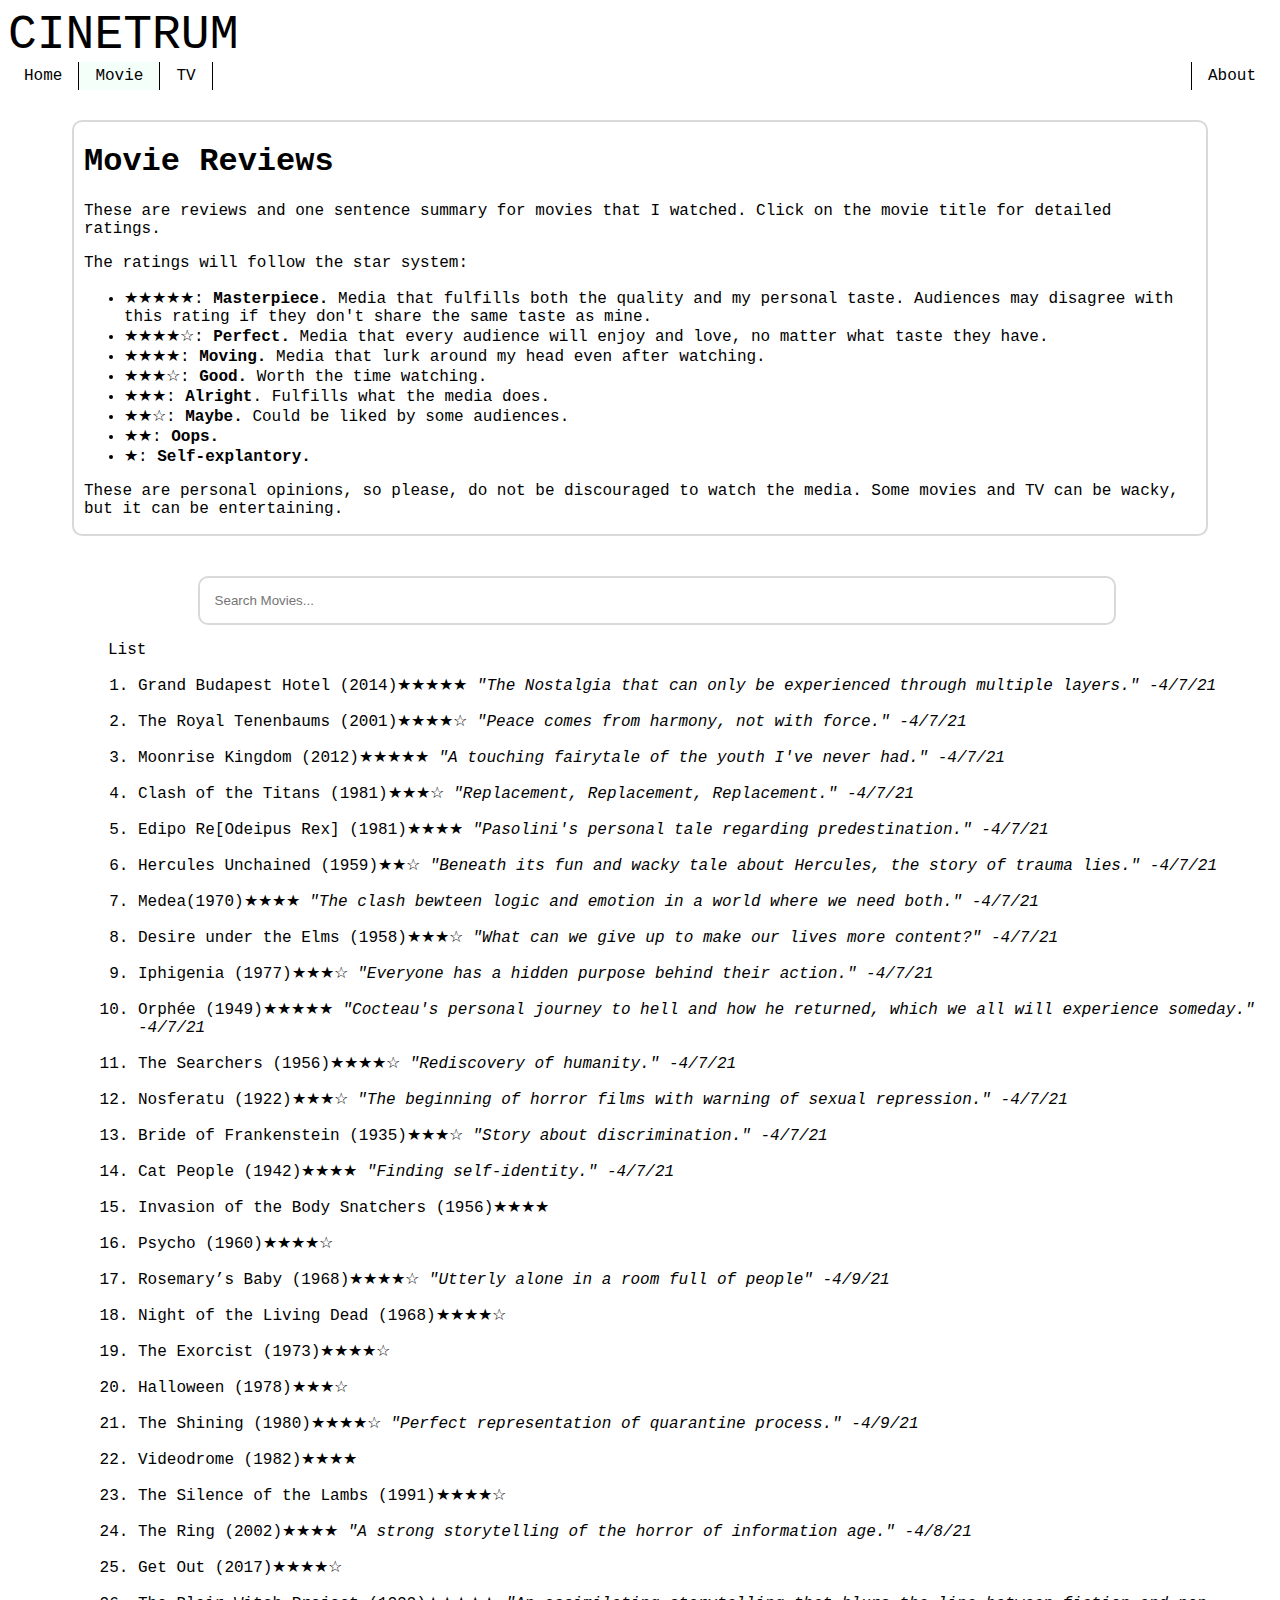
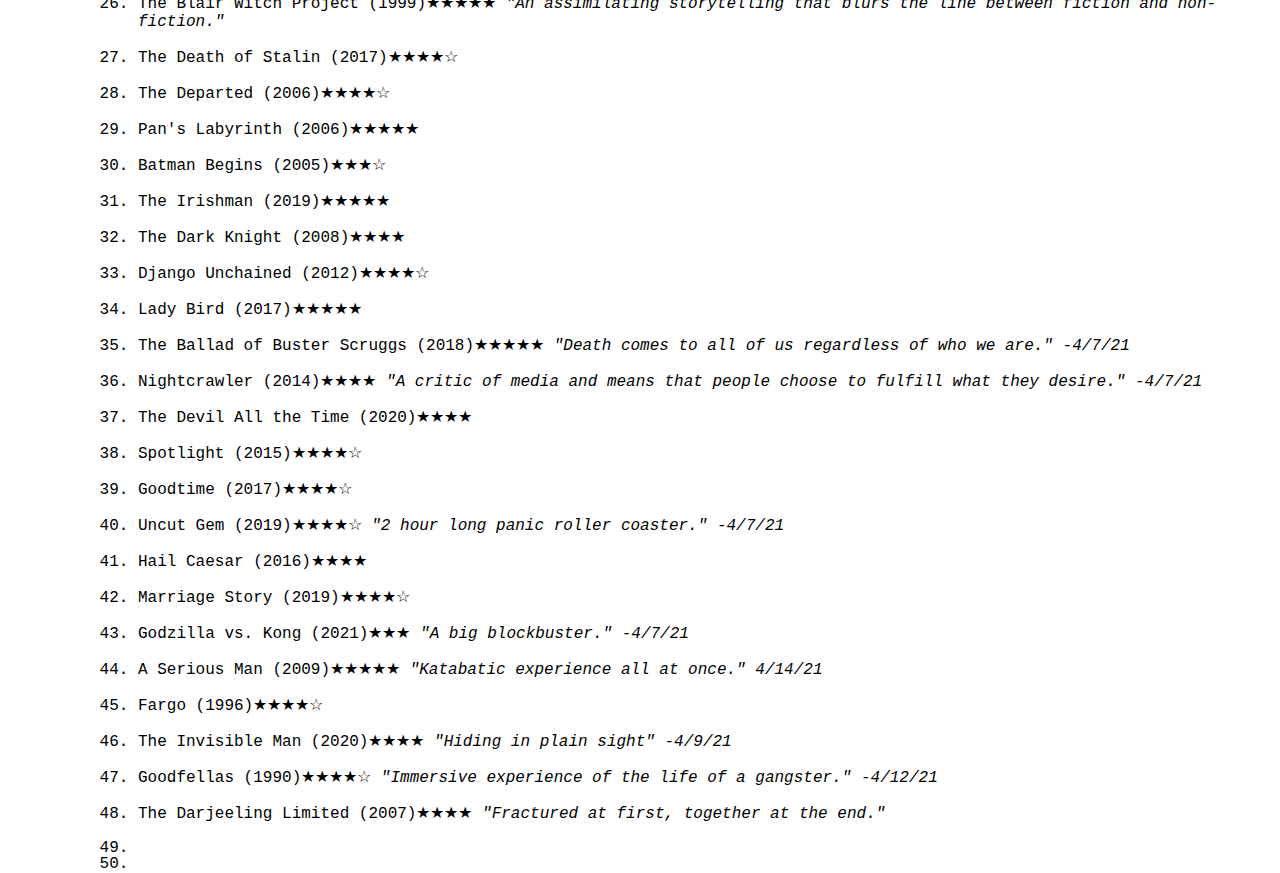
==== movie.html @ 8d1491ce "updated movie" ====
<!DOCTYPE html>
<html>
  <head>
    <meta charset = "UTF-8">
    <title>CineTrum</title>
    <link rel="stylesheet" href="styles.css">
  </head>
  <body>

<!-- Title -->
    <div>
      <a href = "index.html" id = "title">CINETRUM</a>
    </div>
<!--Menu bar-->
    <div class = "navbar">
      <ul>
        <li><a href="index.html">Home</a></li>
        <li><a class="active" href="movie.html">Movie</a></li>
        <li><a href="tv.html">TV</a></li>
        <li style="float:right"><a href="about.html">About</a></li>
      </ul>
    </div>
<!--top button-->
    <button onclick="topFunction()" id="top" title="Go to Top">Top</button>
<!--Body-->
    <div id= "Introduction" class= "content">
      <h1>Movie Reviews</h1>
      <p>These are reviews and one sentence summary for movies that I watched. Click on the movie title for detailed ratings.</p>
      <p>The ratings will follow the star system:</p>
      <ul>
        <li>&#9733;&#9733;&#9733;&#9733;&#9733;: <strong>Masterpiece.</strong> Media that fulfills both the quality and my personal taste. Audiences may disagree with this rating if they don't share the same taste as mine.</li>
        <li>&#9733;&#9733;&#9733;&#9733;&#9734;: <strong>Perfect.</strong> Media that every audience will enjoy and love, no matter what taste they have.</li>
        <li>&#9733;&#9733;&#9733;&#9733;: <strong>Moving.</strong> Media that lurk around my head even after watching.</li>
        <li>&#9733;&#9733;&#9733;&#9734;: <strong>Good.</strong> Worth the time watching.</li>
        <li>&#9733;&#9733;&#9733;: <strong>Alright</strong>. Fulfills what the media does.</li>
        <li>&#9733;&#9733;&#9734;: <strong>Maybe.</strong> Could be liked by some audiences.</li>
        <li>&#9733;&#9733;: <strong>Oops.</strong></li>
        <li>&#9733;: <strong>Self-explantory.</strong></li>
      </ul>
      <p>These are personal opinions, so please, do not be discouraged to watch the media. Some movies and TV can be wacky, but it can be entertaining.</p>
    </div>
<!--Search Bar-->
    <input type="text" id="searchBar" onkeyup="searchMedia()" placeholder="Search Movies...">
    <p class="a">List</p>
<!--List of Movies-->
    <ol id="list">
      <li><a href= "https://junebugs.blog/2021/04/10/grand-budapest-hotel-2014/" target="_blank">Grand Budapest Hotel (2014)</a><p.oneSentenceReview>&#9733;&#9733;&#9733;&#9733;&#9733;
                    <i>"The Nostalgia that can only be experienced through multiple layers." -4/7/21</i></p></li>
      <li><a href= "The Royal Tenenbaums (2001).html">The Royal Tenenbaums (2001)</a><p.oneSentenceReview>&#9733;&#9733;&#9733;&#9733;&#9734;
                    <i>"Peace comes from harmony, not with force." -4/7/21</i></p></li>
      <li><a href= "Moonrise Kingdom (2012).html">Moonrise Kingdom (2012)</a><p.oneSentenceReview>&#9733;&#9733;&#9733;&#9733;&#9733;
                    <i>"A touching fairytale of the youth I've never had." -4/7/21</i></p></li>
      <li><a href= "Clash of the Titans (1981).html">Clash of the Titans (1981)</a><p.oneSentenceReview>&#9733;&#9733;&#9733;&#9734;
                    <i>"Replacement, Replacement, Replacement." -4/7/21</i></p></li>
      <li><a href= "Edipo Re (1967).html">Edipo Re[Odeipus Rex] (1981)</a><p.oneSentenceReview>&#9733;&#9733;&#9733;&#9733;
                    <i>"Pasolini's personal tale regarding predestination." -4/7/21</i></p></li>
      <li><a href= "https://junebugs.blog/2021/04/12/hercules-unchained-1959/" target="_blank">Hercules Unchained (1959)</a><p.oneSentenceReview>&#9733;&#9733;&#9734;
                    <i>"Beneath its fun and wacky tale about Hercules, the story of trauma lies." -4/7/21</i></p></li>
      <li><a href= "Medea (1970).html">Medea(1970)</a><p.oneSentenceReview>&#9733;&#9733;&#9733;&#9733;
                    <i>"The clash bewteen logic and emotion in a world where we need both." -4/7/21</i></p></li>
      <li><a href= "Desire under the Elms (1958).html">Desire under the Elms (1958)</a><p.oneSentenceReview>&#9733;&#9733;&#9733;&#9734;
                    <i>"What can we give up to make our lives more content?" -4/7/21</i></p></li>
      <li><a href= "Iphigenia (1977).html">Iphigenia (1977)</a><p.oneSentenceReview>&#9733;&#9733;&#9733;&#9734;
                    <i>"Everyone has a hidden purpose behind their action." -4/7/21</i></p></li>
      <li><a href= "https://junebugs.blog/2021/04/11/orphee-1949/" target="_blank">Orphée (1949)</a><p.oneSentenceReview>&#9733;&#9733;&#9733;&#9733;&#9733;
                    <i>"Cocteau's personal journey to hell and how he returned, which we all will experience someday." -4/7/21</i></p></li>
      <li><a href= "The Searchers (1956).html">The Searchers (1956)</a><p.oneSentenceReview>&#9733;&#9733;&#9733;&#9733;&#9734;
                    <i>"Rediscovery of humanity." -4/7/21</i></p></li>
      <li><a href= "Nosferatu (1922).html">Nosferatu (1922)</a><p.oneSentenceReview>&#9733;&#9733;&#9733;&#9734;
                    <i>"The beginning of horror films with warning of sexual repression." -4/7/21</i></p></li>
      <li><a href= "Bride of Frankenstein (1935).html">Bride of Frankenstein (1935)</a><p.oneSentenceReview>&#9733;&#9733;&#9733;&#9734;
                    <i>"Story about discrimination." -4/7/21</i></p></li>
      <li><a href= "Cat People (1942).html">Cat People (1942)</a><p.oneSentenceReview>&#9733;&#9733;&#9733;&#9733;
                    <i>"Finding self-identity." -4/7/21</i></p></li>
      <li><a href= "Invasion of the Body Snatchers (1956).html">Invasion of the Body Snatchers (1956)</a><p.oneSentenceReview>&#9733;&#9733;&#9733;&#9733;
                    <i></i></p></li>
      <li><a href= "Psycho (1960).html">Psycho (1960)</a><p.oneSentenceReview>&#9733;&#9733;&#9733;&#9733;&#9734;
                    <i></i></p></li>
      <li><a href= "Rosemary’s Baby (1968).html">Rosemary’s Baby (1968)</a><p.oneSentenceReview>&#9733;&#9733;&#9733;&#9733;&#9734;
                    <i>"Utterly alone in a room full of people" -4/9/21</i></p></li>
      <li><a href= "Night of the Living Dead (1968).html">Night of the Living Dead (1968)</a><p.oneSentenceReview>&#9733;&#9733;&#9733;&#9733;&#9734;
                    <i></i></p></li>
      <li><a href= "The Exorcist (1973).html">The Exorcist (1973)</a><p.oneSentenceReview>&#9733;&#9733;&#9733;&#9733;&#9734;
                    <i></i></p></li>
      <li><a href= "Halloween (1978).html">Halloween (1978)</a><p.oneSentenceReview>&#9733;&#9733;&#9733;&#9734;
                    <i></i></p></li>
      <li><a href= "The Shining (1980).html">The Shining (1980)</a><p.oneSentenceReview>&#9733;&#9733;&#9733;&#9733;&#9734;
                    <i>"Perfect representation of quarantine process." -4/9/21</i></p></li>
      <li><a href= "Videodrome (1982).html">Videodrome (1982)</a><p.oneSentenceReview>&#9733;&#9733;&#9733;&#9733;
                    <i></i></p></li>
      <li><a href= "The Silence of the Lambs (1991).html">The Silence of the Lambs (1991)</a><p.oneSentenceReview>&#9733;&#9733;&#9733;&#9733;&#9734;
                    <i></i></p></li>
      <li><a href= "https://junebugs.blog/2021/04/08/the-ring-2002/" target="_blank">The Ring (2002)</a><p.oneSentenceReview>&#9733;&#9733;&#9733;&#9733;
                    <i>"A strong storytelling of the horror of information age." -4/8/21</i></p></li>
      <li><a href= "Get Out (2017).html">Get Out (2017)</a><p.oneSentenceReview>&#9733;&#9733;&#9733;&#9733;&#9734;
                    <i></i></p></li>
      <li><a href= "The Blair Witch Project (1999).html">The Blair Witch Project (1999)</a><p.oneSentenceReview>&#9733;&#9733;&#9733;&#9733;&#9733;
                    <i>"An assimilating storytelling that blurs the line between fiction and non-fiction."</i></p></li>
      <li><a href= "The Death of Stalin (2017).html">The Death of Stalin (2017)</a><p.oneSentenceReview>&#9733;&#9733;&#9733;&#9733;&#9734;
                    <i></i></p></li>
      <li><a href= "The Departed (2006).html">The Departed (2006)</a><p.oneSentenceReview>&#9733;&#9733;&#9733;&#9733;&#9734;
                    <i></i></p></li>
      <li><a href= "Pan's Labyrinth (2006).html">Pan's Labyrinth (2006)</a><p.oneSentenceReview>&#9733;&#9733;&#9733;&#9733;&#9733;
                    <i></i></p></li>
      <li><a href= "Batman Begins (2005).html">Batman Begins (2005)</a><p.oneSentenceReview>&#9733;&#9733;&#9733;&#9734;
                    <i></i></p></li>
      <li><a href= "The Irishman (2019).html">The Irishman (2019)</a><p.oneSentenceReview>&#9733;&#9733;&#9733;&#9733;&#9733;
                    <i></i></p></li>
      <li><a href= "The Dark Knight (2008).html">The Dark Knight (2008)</a><p.oneSentenceReview>&#9733;&#9733;&#9733;&#9733;
                    <i></i></p></li>
      <li><a href= "Django Unchained (2012).html">Django Unchained (2012)</a><p.oneSentenceReview>&#9733;&#9733;&#9733;&#9733;&#9734;
                    <i></i></p></li>
      <li><a href= "Lady Bird (2017).html">Lady Bird (2017)</a><p.oneSentenceReview>&#9733;&#9733;&#9733;&#9733;&#9733;
                    <i></i></p></li>
      <li><a href= "The Ballad of Buster Scruggs (2018).html">The Ballad of Buster Scruggs (2018)</a><p.oneSentenceReview>&#9733;&#9733;&#9733;&#9733;&#9733;
                    <i>"Death comes to all of us regardless of who we are." -4/7/21</i></p></li>
      <li><a href= "Nightcrawler (2014).html">Nightcrawler (2014)</a><p.oneSentenceReview>&#9733;&#9733;&#9733;&#9733;
                    <i>"A critic of media and means that people choose to fulfill what they desire." -4/7/21</i></p></li>
      <li><a href= "The Devil All the Time (2020).html">The Devil All the Time (2020)</a><p.oneSentenceReview>&#9733;&#9733;&#9733;&#9733;
                    <i></i></p></li>
      <li><a href= "Spotlight (2015).html">Spotlight (2015)</a><p.oneSentenceReview>&#9733;&#9733;&#9733;&#9733;&#9734;
                    <i></i></p></li>
      <li><a href= "Goodtime (2017).html">Goodtime (2017)</a><p.oneSentenceReview>&#9733;&#9733;&#9733;&#9733;&#9734;
                    <i></i></p></li>
      <li><a href= "Uncut Gem (2019).html">Uncut Gem (2019)</a><p.oneSentenceReview>&#9733;&#9733;&#9733;&#9733;&#9734;
                    <i>"2 hour long panic roller coaster." -4/7/21</i></p></li>
      <li><a href= "Hail Caesar (2016).html">Hail Caesar (2016)</a><p.oneSentenceReview>&#9733;&#9733;&#9733;&#9733;
                    <i></i></p></li>
      <li><a href= "Marriage Story (2019).html">Marriage Story (2019)</a><p.oneSentenceReview>&#9733;&#9733;&#9733;&#9733;&#9734;
                    <i></i></p></li>
      <li><a href= "https://junebugs.blog/2021/04/08/godzilla-vs-kong-2021/" target="_blank">Godzilla vs. Kong (2021)</a><p.oneSentenceReview>&#9733;&#9733;&#9733;
                    <i>"A big blockbuster." -4/7/21</i></p></li>
      <li><a href= "https://junebugs.blog/2021/04/14/a-serious-man-2009/" target="_blank">A Serious Man (2009)</a><p.oneSentenceReview>&#9733;&#9733;&#9733;&#9733;&#9733;
                    <i>"Katabatic experience all at once." 4/14/21</i></p></li>
      <li><a href= "Fargo (1996).html">Fargo (1996)</a><p.oneSentenceReview>&#9733;&#9733;&#9733;&#9733;&#9734;
                    <i></i></p></li>
      <li><a href= "https://junebugs.blog/2021/04/09/the-invisible-man-2020/" target="_blank">The Invisible Man (2020)</a><p.oneSentenceReview>&#9733;&#9733;&#9733;&#9733;
                    <i>"Hiding in plain sight" -4/9/21</i></p></li>
      <li><a href= "https://junebugs.blog/2021/04/12/goodfellas-1990/" target="_blank">Goodfellas (1990)</a><p.oneSentenceReview>&#9733;&#9733;&#9733;&#9733;&#9734;
                    <i>"Immersive experience of the life of a gangster." -4/12/21</i></p></li>
      <li><a href= "https://junebugs.blog/2021/04/16/the-darjeeling-limited-2007/" target="_blank">The Darjeeling Limited (2007)</a><p.oneSentenceReview>&#9733;&#9733;&#9733;&#9733;
                    <i>"Fractured at first, together at the end."</i></p></li>
      <li><a href= ".html"></a><p.oneSentenceReview>
                    <i></i></p></li>
      <li><a href= ".html"></a><p.oneSentenceReview>
                    <i></i></p></li>



      <!--
      <li><a href= ".html"></a><p.oneSentenceReview>
                    <i></i></p></li>
      -->
    </ol>
<!--Top button-->
    <script>
    var mybutton = document.getElementById("top");
    window.onscroll = function() {scrollFunction()};
    function scrollFunction(){
      if(document.body.scrollTop > 20 || document.documentElement.scrollTop > 20) {
        mybutton.style.display = "block";
      } else {
        mybutton.style.display = "none";
      }
    }

    function topFunction() {
      document.body.scrollTop = 0;
      document.documentElement.scrollTop = 0;
    }
    </script>
<!--Java Script for Search-->
    <script src="search.js"></script>
  </body>
</html>
---- styles.css ----
/* Title Style */
#title {
    color: #000000;
    font-size: 3em;
    user-select: none;
    text-decoration: none;
}
/* Body Style */
body {
  font-family: 'Courier New', monospace;
}
p.a {
  text-indent: 100px;
}

p.b {
  text-indent: 20px;
}

p.oneSentenceReview {
  float: right;
}

a {
  text-decoration: none;
  color: #000000;
}
/*top button style*/
#top {
  display: none;
  position: fixed;
  bottom: 20px;
  right: 30px;
  z-index: 99;
  font-size:18px;
  border:2px solid rgba(217, 217, 217, 1);
  outline: none;
  background-color: #FFFFFF;
  color: #000000;
  cursor: pointer;
  padding: 15px;
  border-radius: 10px;
}
 #top:hover {
   background-color: #F5FFFA;
 }
/*Menu Bar Style*/
.navbar ul {
  list-style-type: none;
  margin: 0;
  padding: 0;
  overflow: hidden;
  background-color: #FFFFFF;
}

.navbar li {
  float: left;
  border-right: 1px solid #000000;
}

.navbar li:last-child{
  border-left: 1px solid #000000;
  border-right: none;
}

.navbar li a {
  display: block;
  color: #000000;
  text-align: center;
  padding: 5px 16px;
  text-decoration: none;
}

.navbar li a:hover:not(.active) {
  background-color: #F5F5F5;
}

.active {
   background-color: #F5FFFA;
}

/*Text Box*/
.content {
	background-color:white;
	margin:30px 5vw 40px 5vw;
	border:2px solid rgba(217, 217, 217, 1);
	border-radius:10px;
	padding-left:10px;
	padding-right:10px;
}
/*Searech Bar*/
#searchBar{
  margin-left: 15%;
  border: 2px solid rgba(217, 217, 217, 1);
  padding: 15px;
  border-radius: 10px;
  width: 70%
}

#list{
  margin-left: 90px;
}

#list li a{
  text-decoration: none;
  color: #000000;
}
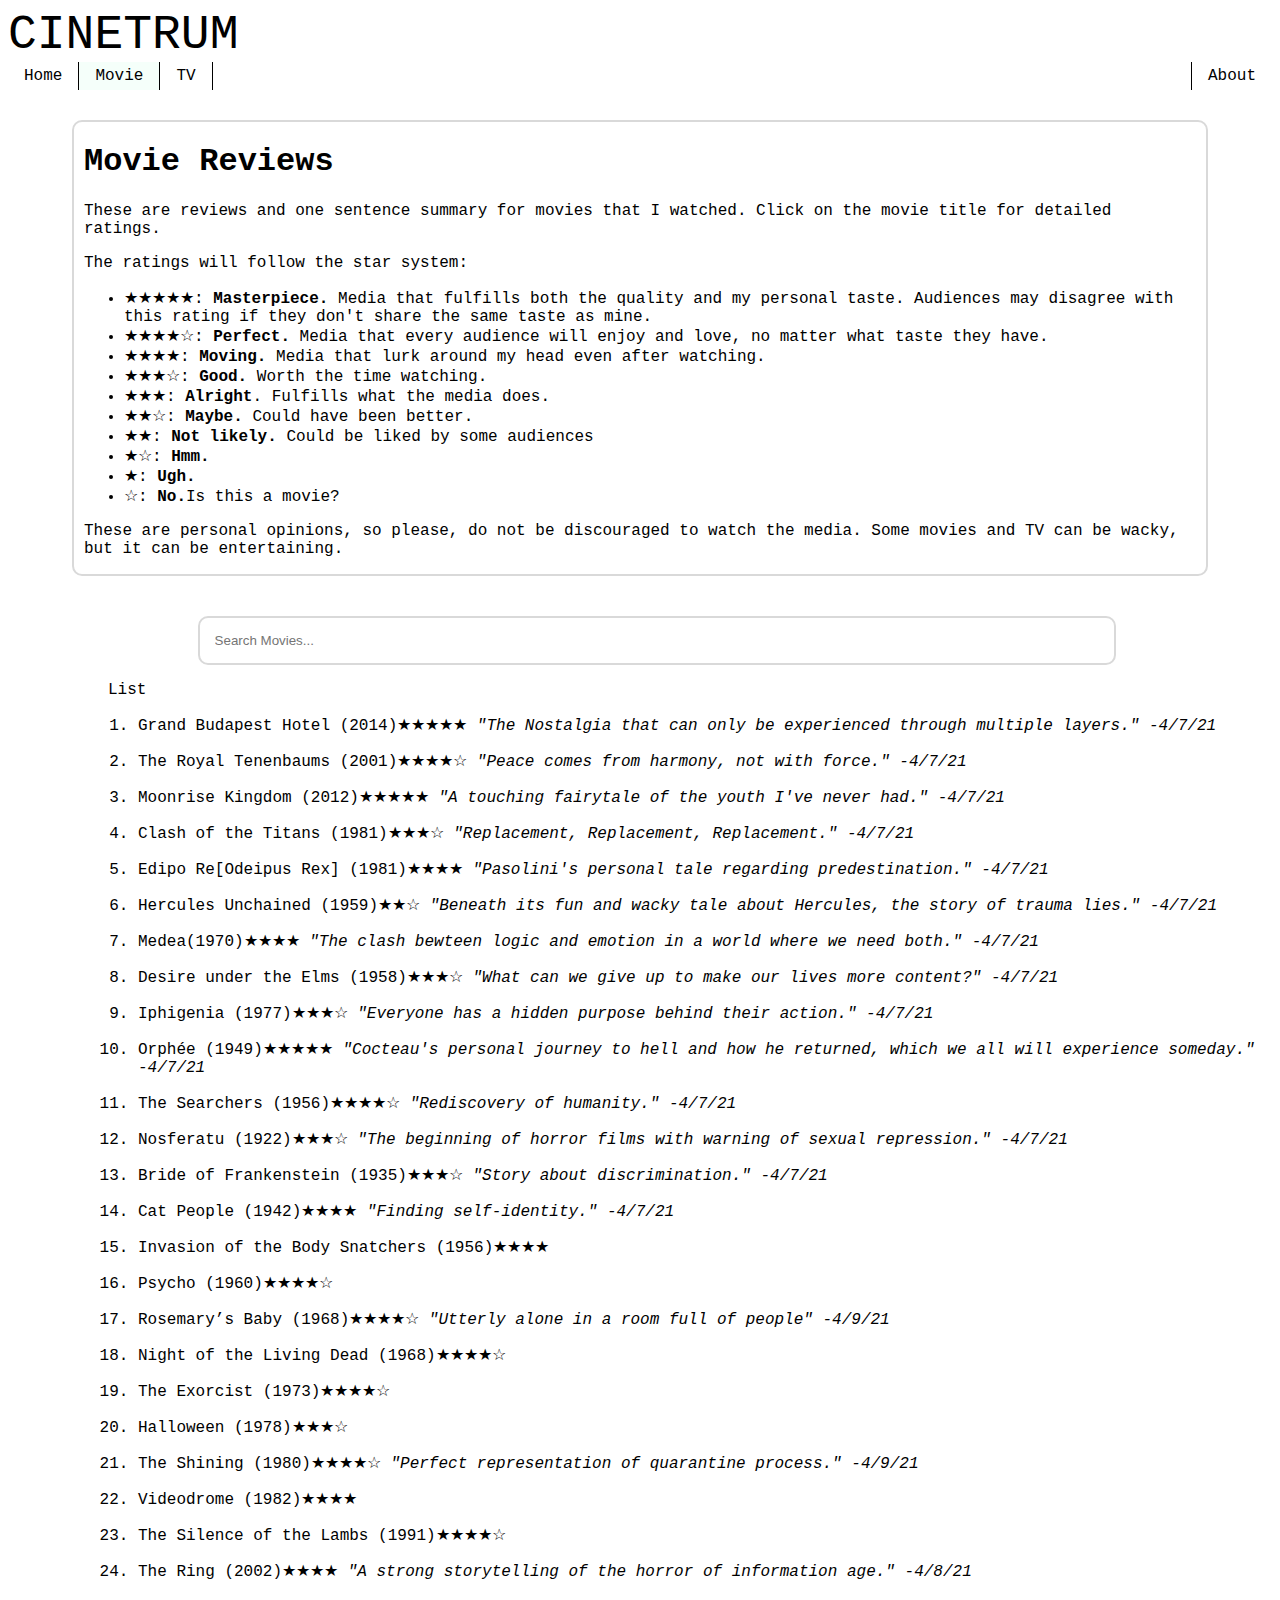
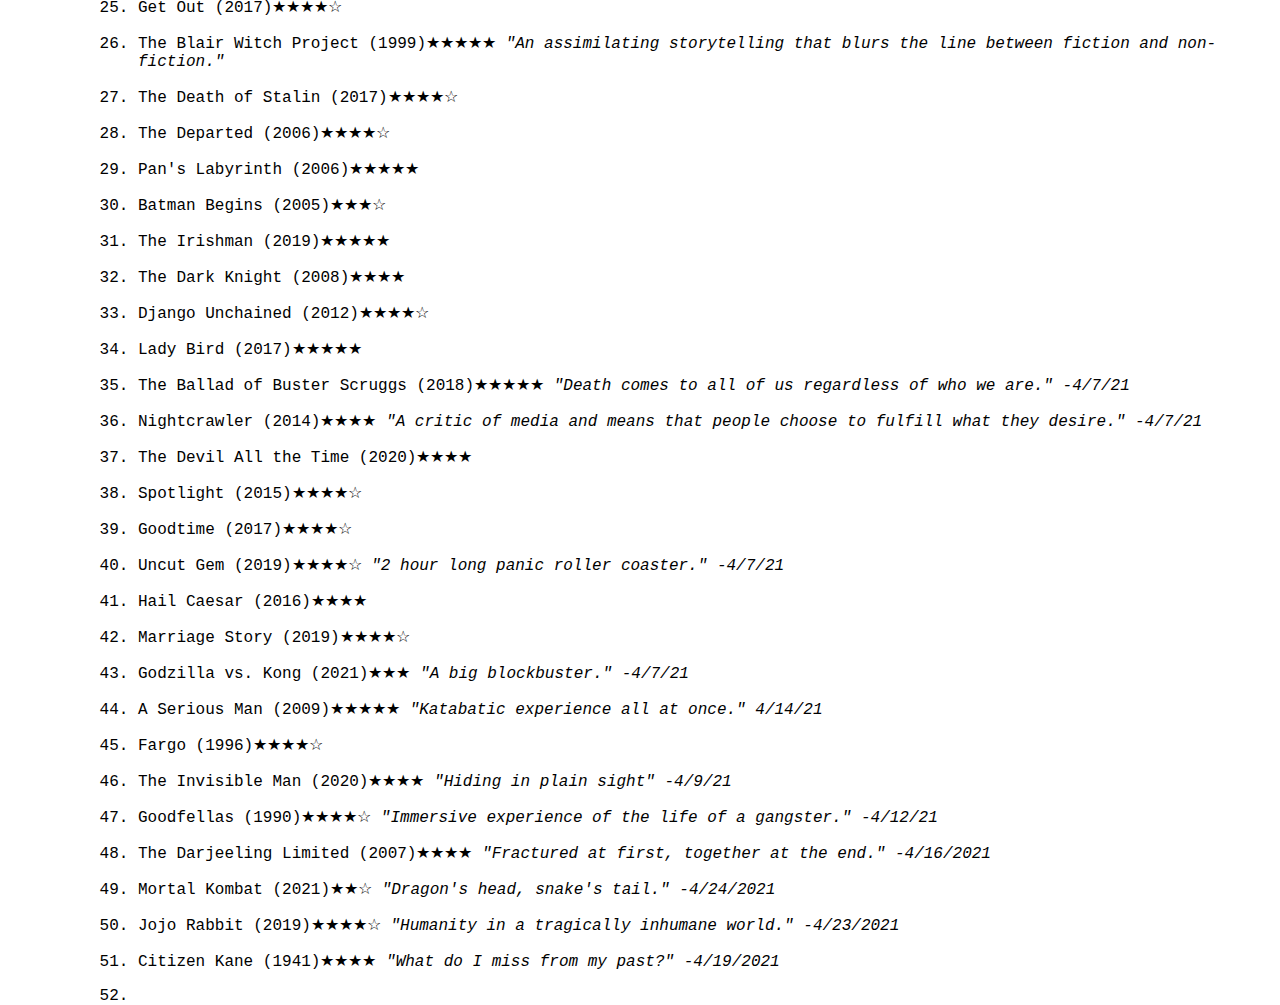
==== commit 7a8d2a53: "added movie and updated star" ====
--- a/movie.html
+++ b/movie.html
@@ -33,9 +33,11 @@
         <li>&#9733;&#9733;&#9733;&#9733;: <strong>Moving.</strong> Media that lurk around my head even after watching.</li>
         <li>&#9733;&#9733;&#9733;&#9734;: <strong>Good.</strong> Worth the time watching.</li>
         <li>&#9733;&#9733;&#9733;: <strong>Alright</strong>. Fulfills what the media does.</li>
-        <li>&#9733;&#9733;&#9734;: <strong>Maybe.</strong> Could be liked by some audiences.</li>
-        <li>&#9733;&#9733;: <strong>Oops.</strong></li>
-        <li>&#9733;: <strong>Self-explantory.</strong></li>
+        <li>&#9733;&#9733;&#9734;: <strong>Maybe.</strong> Could have been better.</li>
+        <li>&#9733;&#9733;: <strong>Not likely.</strong> Could be liked by some audiences</li>
+        <li>&#9733;&#9734;: <strong>Hmm.</strong></li>
+        <li>&#9733;: <strong>Ugh.</strong></li>
+        <li>&#9734;: <strong>No.</strong>Is this a movie?</li>
       </ul>
       <p>These are personal opinions, so please, do not be discouraged to watch the media. Some movies and TV can be wacky, but it can be entertaining.</p>
     </div>
@@ -139,9 +141,13 @@
       <li><a href= "https://junebugs.blog/2021/04/12/goodfellas-1990/" target="_blank">Goodfellas (1990)</a><p.oneSentenceReview>&#9733;&#9733;&#9733;&#9733;&#9734;
                     <i>"Immersive experience of the life of a gangster." -4/12/21</i></p></li>
       <li><a href= "https://junebugs.blog/2021/04/16/the-darjeeling-limited-2007/" target="_blank">The Darjeeling Limited (2007)</a><p.oneSentenceReview>&#9733;&#9733;&#9733;&#9733;
-                    <i>"Fractured at first, together at the end."</i></p></li>
-      <li><a href= ".html"></a><p.oneSentenceReview>
-                    <i></i></p></li>
+                    <i>"Fractured at first, together at the end." -4/16/2021</i></p></li>
+      <li><a href= "http://junebugs.blog/2021/04/24/mortal-kombat-2021/">Mortal Kombat (2021)</a><p.oneSentenceReview>&#9733;&#9733;&#9734;
+                    <i>"Dragon's head, snake's tail." -4/24/2021</i></p></li>
+      <li><a href= "http://junebugs.blog/2021/04/23/jojo-rabbit-2019/">Jojo Rabbit (2019)</a><p.oneSentenceReview>&#9733;&#9733;&#9733;&#9733;&#9734;
+                    <i>"Humanity in a tragically inhumane world." -4/23/2021</i></p></li>
+      <li><a href= "http://junebugs.blog/2021/04/19/citizen-kane-1941/">Citizen Kane (1941)</a><p.oneSentenceReview>&#9733;&#9733;&#9733;&#9733;
+                    <i>"What do I miss from my past?" -4/19/2021</i></p></li>
       <li><a href= ".html"></a><p.oneSentenceReview>
                     <i></i></p></li>
 
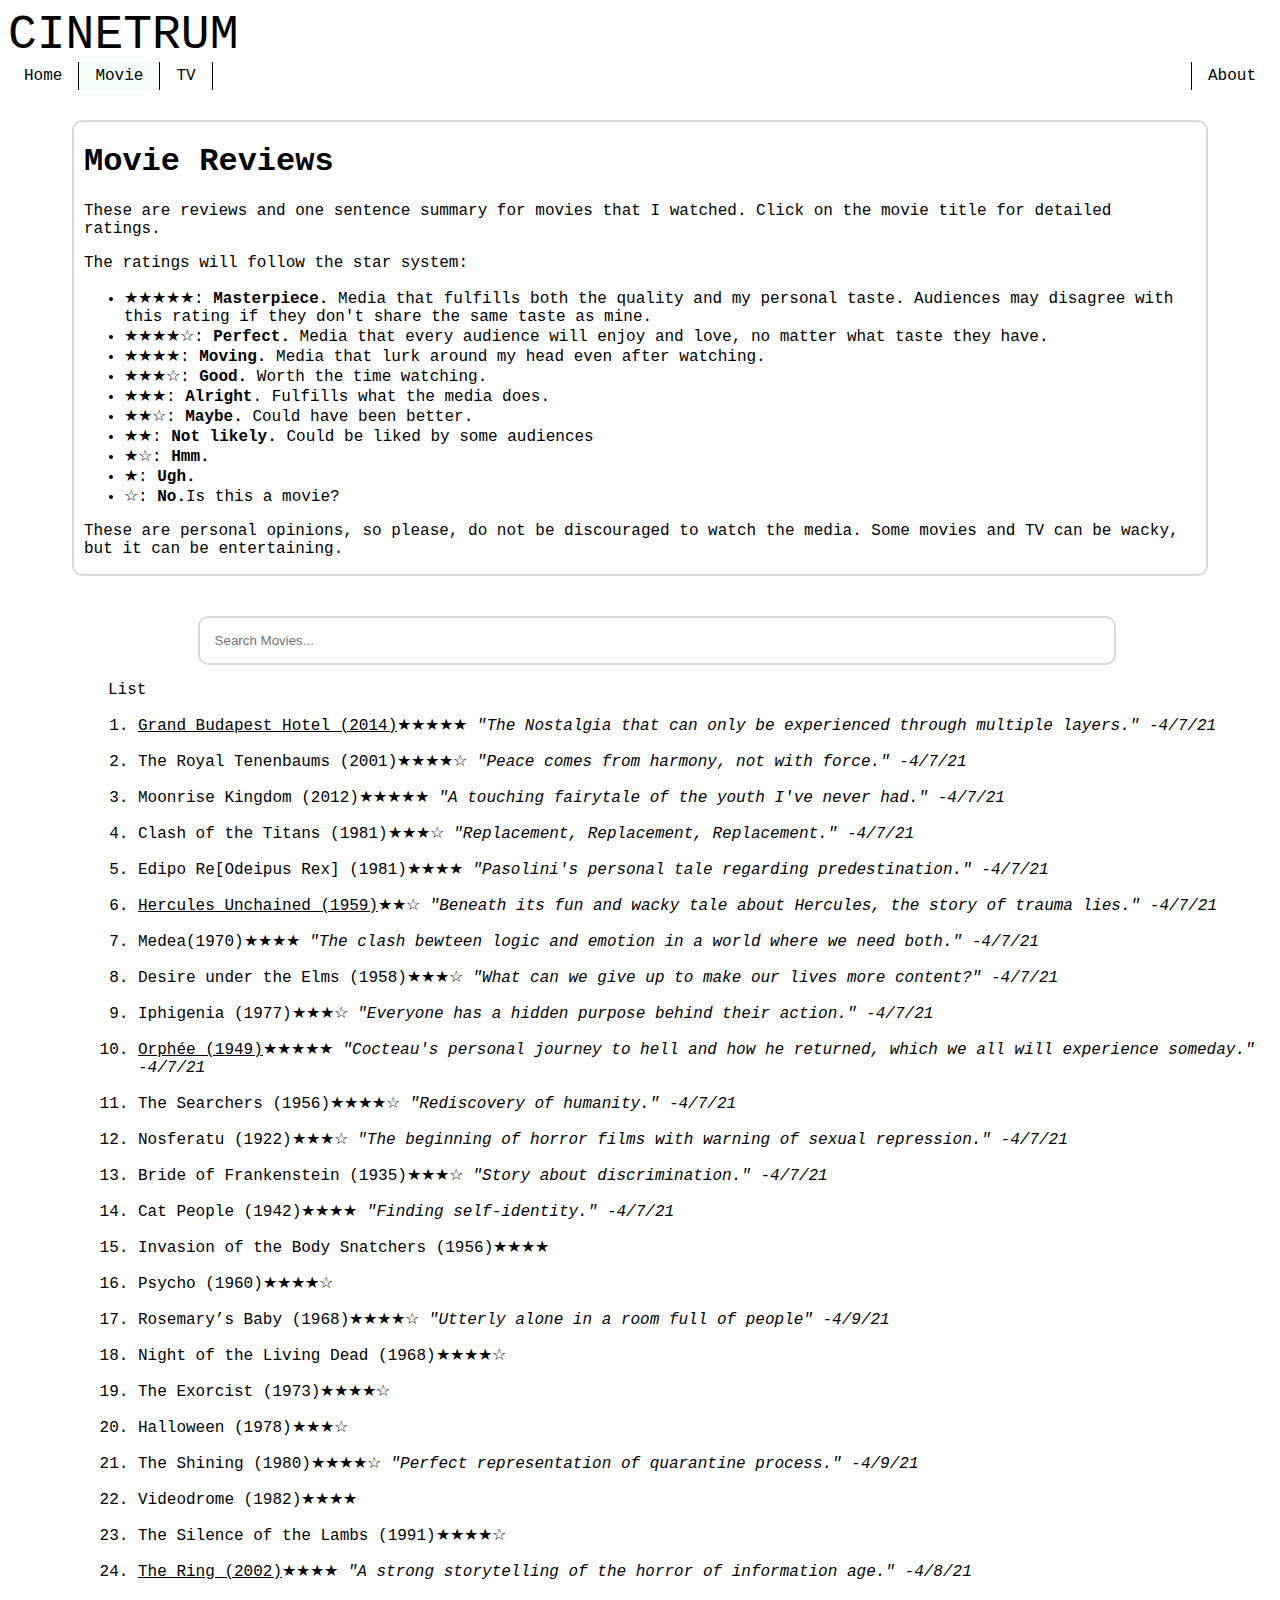
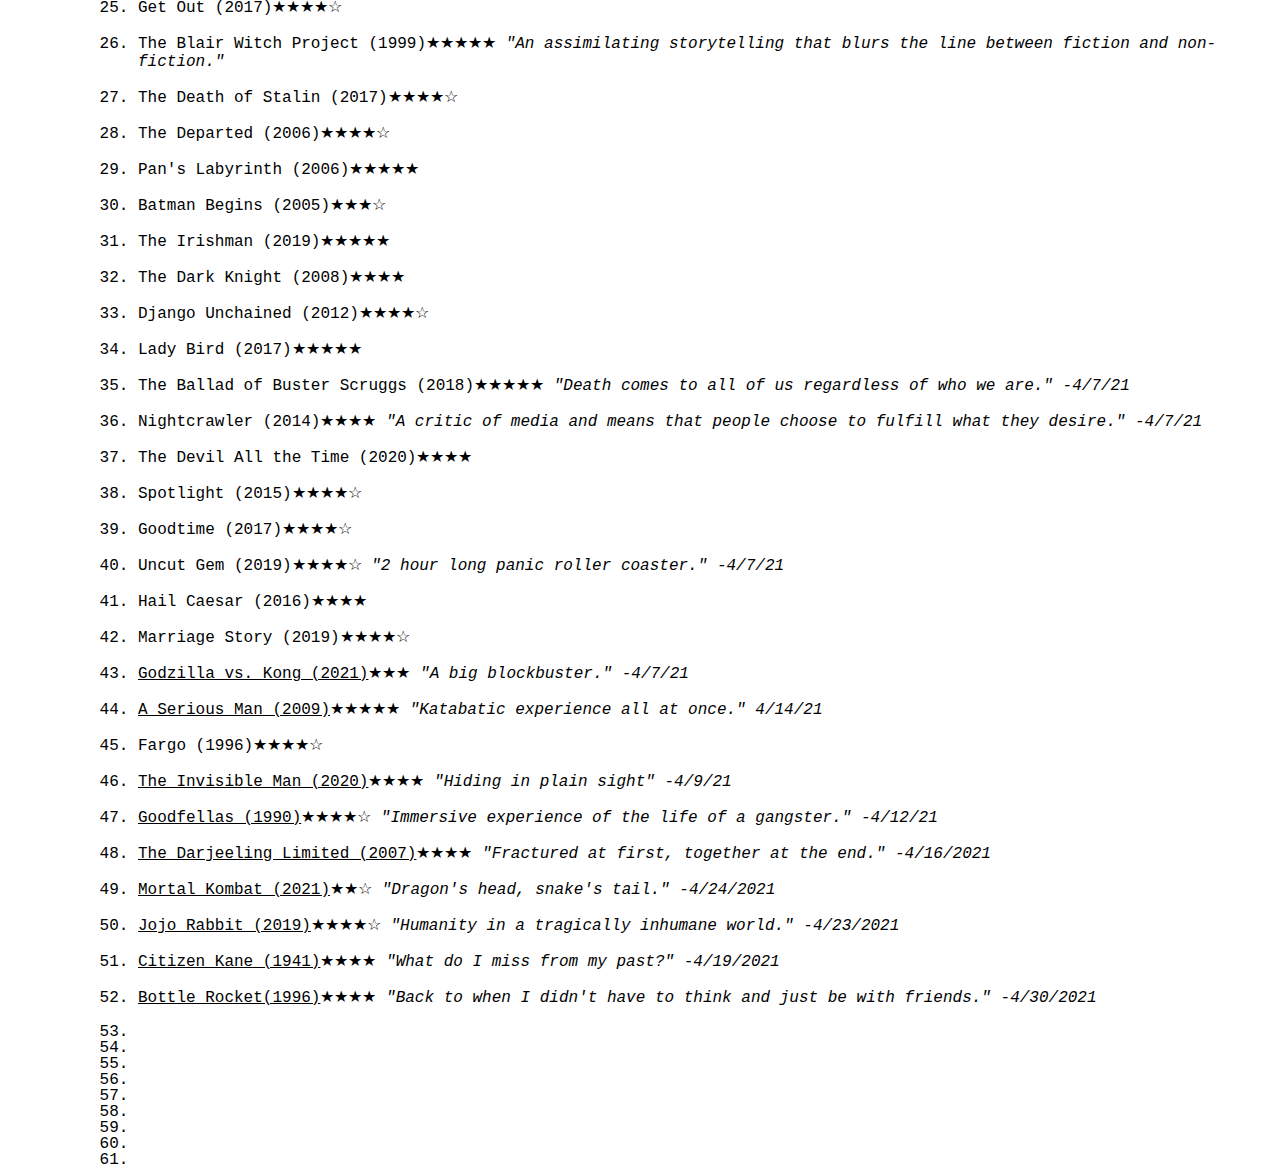
==== commit 6b986ca5: "added movies" ====
--- a/movie.html
+++ b/movie.html
@@ -48,93 +48,93 @@
     <ol id="list">
       <li><a href= "https://junebugs.blog/2021/04/10/grand-budapest-hotel-2014/" target="_blank">Grand Budapest Hotel (2014)</a><p.oneSentenceReview>&#9733;&#9733;&#9733;&#9733;&#9733;
                     <i>"The Nostalgia that can only be experienced through multiple layers." -4/7/21</i></p></li>
-      <li><a href= "The Royal Tenenbaums (2001).html">The Royal Tenenbaums (2001)</a><p.oneSentenceReview>&#9733;&#9733;&#9733;&#9733;&#9734;
+      <li>The Royal Tenenbaums (2001)<p.oneSentenceReview>&#9733;&#9733;&#9733;&#9733;&#9734;
                     <i>"Peace comes from harmony, not with force." -4/7/21</i></p></li>
-      <li><a href= "Moonrise Kingdom (2012).html">Moonrise Kingdom (2012)</a><p.oneSentenceReview>&#9733;&#9733;&#9733;&#9733;&#9733;
+      <li>Moonrise Kingdom (2012)<p.oneSentenceReview>&#9733;&#9733;&#9733;&#9733;&#9733;
                     <i>"A touching fairytale of the youth I've never had." -4/7/21</i></p></li>
-      <li><a href= "Clash of the Titans (1981).html">Clash of the Titans (1981)</a><p.oneSentenceReview>&#9733;&#9733;&#9733;&#9734;
+      <li>Clash of the Titans (1981)<p.oneSentenceReview>&#9733;&#9733;&#9733;&#9734;
                     <i>"Replacement, Replacement, Replacement." -4/7/21</i></p></li>
-      <li><a href= "Edipo Re (1967).html">Edipo Re[Odeipus Rex] (1981)</a><p.oneSentenceReview>&#9733;&#9733;&#9733;&#9733;
+      <li>Edipo Re[Odeipus Rex] (1981)<p.oneSentenceReview>&#9733;&#9733;&#9733;&#9733;
                     <i>"Pasolini's personal tale regarding predestination." -4/7/21</i></p></li>
       <li><a href= "https://junebugs.blog/2021/04/12/hercules-unchained-1959/" target="_blank">Hercules Unchained (1959)</a><p.oneSentenceReview>&#9733;&#9733;&#9734;
                     <i>"Beneath its fun and wacky tale about Hercules, the story of trauma lies." -4/7/21</i></p></li>
-      <li><a href= "Medea (1970).html">Medea(1970)</a><p.oneSentenceReview>&#9733;&#9733;&#9733;&#9733;
+      <li>Medea(1970)<p.oneSentenceReview>&#9733;&#9733;&#9733;&#9733;
                     <i>"The clash bewteen logic and emotion in a world where we need both." -4/7/21</i></p></li>
-      <li><a href= "Desire under the Elms (1958).html">Desire under the Elms (1958)</a><p.oneSentenceReview>&#9733;&#9733;&#9733;&#9734;
+      <li>Desire under the Elms (1958)<p.oneSentenceReview>&#9733;&#9733;&#9733;&#9734;
                     <i>"What can we give up to make our lives more content?" -4/7/21</i></p></li>
-      <li><a href= "Iphigenia (1977).html">Iphigenia (1977)</a><p.oneSentenceReview>&#9733;&#9733;&#9733;&#9734;
+      <li>Iphigenia (1977)<p.oneSentenceReview>&#9733;&#9733;&#9733;&#9734;
                     <i>"Everyone has a hidden purpose behind their action." -4/7/21</i></p></li>
       <li><a href= "https://junebugs.blog/2021/04/11/orphee-1949/" target="_blank">Orphée (1949)</a><p.oneSentenceReview>&#9733;&#9733;&#9733;&#9733;&#9733;
                     <i>"Cocteau's personal journey to hell and how he returned, which we all will experience someday." -4/7/21</i></p></li>
-      <li><a href= "The Searchers (1956).html">The Searchers (1956)</a><p.oneSentenceReview>&#9733;&#9733;&#9733;&#9733;&#9734;
+      <li>The Searchers (1956)<p.oneSentenceReview>&#9733;&#9733;&#9733;&#9733;&#9734;
                     <i>"Rediscovery of humanity." -4/7/21</i></p></li>
-      <li><a href= "Nosferatu (1922).html">Nosferatu (1922)</a><p.oneSentenceReview>&#9733;&#9733;&#9733;&#9734;
+      <li>Nosferatu (1922)<p.oneSentenceReview>&#9733;&#9733;&#9733;&#9734;
                     <i>"The beginning of horror films with warning of sexual repression." -4/7/21</i></p></li>
-      <li><a href= "Bride of Frankenstein (1935).html">Bride of Frankenstein (1935)</a><p.oneSentenceReview>&#9733;&#9733;&#9733;&#9734;
+      <li>Bride of Frankenstein (1935)<p.oneSentenceReview>&#9733;&#9733;&#9733;&#9734;
                     <i>"Story about discrimination." -4/7/21</i></p></li>
-      <li><a href= "Cat People (1942).html">Cat People (1942)</a><p.oneSentenceReview>&#9733;&#9733;&#9733;&#9733;
+      <li>Cat People (1942)<p.oneSentenceReview>&#9733;&#9733;&#9733;&#9733;
                     <i>"Finding self-identity." -4/7/21</i></p></li>
-      <li><a href= "Invasion of the Body Snatchers (1956).html">Invasion of the Body Snatchers (1956)</a><p.oneSentenceReview>&#9733;&#9733;&#9733;&#9733;
+      <li>Invasion of the Body Snatchers (1956)<p.oneSentenceReview>&#9733;&#9733;&#9733;&#9733;
                     <i></i></p></li>
-      <li><a href= "Psycho (1960).html">Psycho (1960)</a><p.oneSentenceReview>&#9733;&#9733;&#9733;&#9733;&#9734;
+      <li>Psycho (1960)<p.oneSentenceReview>&#9733;&#9733;&#9733;&#9733;&#9734;
                     <i></i></p></li>
-      <li><a href= "Rosemary’s Baby (1968).html">Rosemary’s Baby (1968)</a><p.oneSentenceReview>&#9733;&#9733;&#9733;&#9733;&#9734;
+      <li>Rosemary’s Baby (1968)<p.oneSentenceReview>&#9733;&#9733;&#9733;&#9733;&#9734;
                     <i>"Utterly alone in a room full of people" -4/9/21</i></p></li>
-      <li><a href= "Night of the Living Dead (1968).html">Night of the Living Dead (1968)</a><p.oneSentenceReview>&#9733;&#9733;&#9733;&#9733;&#9734;
+      <li>Night of the Living Dead (1968)<p.oneSentenceReview>&#9733;&#9733;&#9733;&#9733;&#9734;
                     <i></i></p></li>
-      <li><a href= "The Exorcist (1973).html">The Exorcist (1973)</a><p.oneSentenceReview>&#9733;&#9733;&#9733;&#9733;&#9734;
+      <li>The Exorcist (1973)<p.oneSentenceReview>&#9733;&#9733;&#9733;&#9733;&#9734;
                     <i></i></p></li>
-      <li><a href= "Halloween (1978).html">Halloween (1978)</a><p.oneSentenceReview>&#9733;&#9733;&#9733;&#9734;
+      <li>Halloween (1978)<p.oneSentenceReview>&#9733;&#9733;&#9733;&#9734;
                     <i></i></p></li>
-      <li><a href= "The Shining (1980).html">The Shining (1980)</a><p.oneSentenceReview>&#9733;&#9733;&#9733;&#9733;&#9734;
+      <li>The Shining (1980)<p.oneSentenceReview>&#9733;&#9733;&#9733;&#9733;&#9734;
                     <i>"Perfect representation of quarantine process." -4/9/21</i></p></li>
-      <li><a href= "Videodrome (1982).html">Videodrome (1982)</a><p.oneSentenceReview>&#9733;&#9733;&#9733;&#9733;
+      <li>Videodrome (1982)<p.oneSentenceReview>&#9733;&#9733;&#9733;&#9733;
                     <i></i></p></li>
-      <li><a href= "The Silence of the Lambs (1991).html">The Silence of the Lambs (1991)</a><p.oneSentenceReview>&#9733;&#9733;&#9733;&#9733;&#9734;
+      <li>The Silence of the Lambs (1991)<p.oneSentenceReview>&#9733;&#9733;&#9733;&#9733;&#9734;
                     <i></i></p></li>
       <li><a href= "https://junebugs.blog/2021/04/08/the-ring-2002/" target="_blank">The Ring (2002)</a><p.oneSentenceReview>&#9733;&#9733;&#9733;&#9733;
                     <i>"A strong storytelling of the horror of information age." -4/8/21</i></p></li>
-      <li><a href= "Get Out (2017).html">Get Out (2017)</a><p.oneSentenceReview>&#9733;&#9733;&#9733;&#9733;&#9734;
+      <li>Get Out (2017)<p.oneSentenceReview>&#9733;&#9733;&#9733;&#9733;&#9734;
                     <i></i></p></li>
-      <li><a href= "The Blair Witch Project (1999).html">The Blair Witch Project (1999)</a><p.oneSentenceReview>&#9733;&#9733;&#9733;&#9733;&#9733;
+      <li>The Blair Witch Project (1999)<p.oneSentenceReview>&#9733;&#9733;&#9733;&#9733;&#9733;
                     <i>"An assimilating storytelling that blurs the line between fiction and non-fiction."</i></p></li>
-      <li><a href= "The Death of Stalin (2017).html">The Death of Stalin (2017)</a><p.oneSentenceReview>&#9733;&#9733;&#9733;&#9733;&#9734;
+      <li>The Death of Stalin (2017)<p.oneSentenceReview>&#9733;&#9733;&#9733;&#9733;&#9734;
                     <i></i></p></li>
-      <li><a href= "The Departed (2006).html">The Departed (2006)</a><p.oneSentenceReview>&#9733;&#9733;&#9733;&#9733;&#9734;
+      <li>The Departed (2006)<p.oneSentenceReview>&#9733;&#9733;&#9733;&#9733;&#9734;
                     <i></i></p></li>
-      <li><a href= "Pan's Labyrinth (2006).html">Pan's Labyrinth (2006)</a><p.oneSentenceReview>&#9733;&#9733;&#9733;&#9733;&#9733;
+      <li>Pan's Labyrinth (2006)<p.oneSentenceReview>&#9733;&#9733;&#9733;&#9733;&#9733;
                     <i></i></p></li>
-      <li><a href= "Batman Begins (2005).html">Batman Begins (2005)</a><p.oneSentenceReview>&#9733;&#9733;&#9733;&#9734;
+      <li>Batman Begins (2005)<p.oneSentenceReview>&#9733;&#9733;&#9733;&#9734;
                     <i></i></p></li>
-      <li><a href= "The Irishman (2019).html">The Irishman (2019)</a><p.oneSentenceReview>&#9733;&#9733;&#9733;&#9733;&#9733;
+      <li>The Irishman (2019)<p.oneSentenceReview>&#9733;&#9733;&#9733;&#9733;&#9733;
                     <i></i></p></li>
-      <li><a href= "The Dark Knight (2008).html">The Dark Knight (2008)</a><p.oneSentenceReview>&#9733;&#9733;&#9733;&#9733;
+      <li>The Dark Knight (2008)<p.oneSentenceReview>&#9733;&#9733;&#9733;&#9733;
                     <i></i></p></li>
-      <li><a href= "Django Unchained (2012).html">Django Unchained (2012)</a><p.oneSentenceReview>&#9733;&#9733;&#9733;&#9733;&#9734;
+      <li>Django Unchained (2012)<p.oneSentenceReview>&#9733;&#9733;&#9733;&#9733;&#9734;
                     <i></i></p></li>
-      <li><a href= "Lady Bird (2017).html">Lady Bird (2017)</a><p.oneSentenceReview>&#9733;&#9733;&#9733;&#9733;&#9733;
+      <li>Lady Bird (2017)<p.oneSentenceReview>&#9733;&#9733;&#9733;&#9733;&#9733;
                     <i></i></p></li>
-      <li><a href= "The Ballad of Buster Scruggs (2018).html">The Ballad of Buster Scruggs (2018)</a><p.oneSentenceReview>&#9733;&#9733;&#9733;&#9733;&#9733;
+      <li>The Ballad of Buster Scruggs (2018)<p.oneSentenceReview>&#9733;&#9733;&#9733;&#9733;&#9733;
                     <i>"Death comes to all of us regardless of who we are." -4/7/21</i></p></li>
-      <li><a href= "Nightcrawler (2014).html">Nightcrawler (2014)</a><p.oneSentenceReview>&#9733;&#9733;&#9733;&#9733;
+      <li>Nightcrawler (2014)<p.oneSentenceReview>&#9733;&#9733;&#9733;&#9733;
                     <i>"A critic of media and means that people choose to fulfill what they desire." -4/7/21</i></p></li>
-      <li><a href= "The Devil All the Time (2020).html">The Devil All the Time (2020)</a><p.oneSentenceReview>&#9733;&#9733;&#9733;&#9733;
+      <li>The Devil All the Time (2020)<p.oneSentenceReview>&#9733;&#9733;&#9733;&#9733;
                     <i></i></p></li>
-      <li><a href= "Spotlight (2015).html">Spotlight (2015)</a><p.oneSentenceReview>&#9733;&#9733;&#9733;&#9733;&#9734;
+      <li>Spotlight (2015)<p.oneSentenceReview>&#9733;&#9733;&#9733;&#9733;&#9734;
                     <i></i></p></li>
-      <li><a href= "Goodtime (2017).html">Goodtime (2017)</a><p.oneSentenceReview>&#9733;&#9733;&#9733;&#9733;&#9734;
+      <li>Goodtime (2017)<p.oneSentenceReview>&#9733;&#9733;&#9733;&#9733;&#9734;
                     <i></i></p></li>
-      <li><a href= "Uncut Gem (2019).html">Uncut Gem (2019)</a><p.oneSentenceReview>&#9733;&#9733;&#9733;&#9733;&#9734;
+      <li>Uncut Gem (2019)<p.oneSentenceReview>&#9733;&#9733;&#9733;&#9733;&#9734;
                     <i>"2 hour long panic roller coaster." -4/7/21</i></p></li>
-      <li><a href= "Hail Caesar (2016).html">Hail Caesar (2016)</a><p.oneSentenceReview>&#9733;&#9733;&#9733;&#9733;
+      <li>Hail Caesar (2016)<p.oneSentenceReview>&#9733;&#9733;&#9733;&#9733;
                     <i></i></p></li>
-      <li><a href= "Marriage Story (2019).html">Marriage Story (2019)</a><p.oneSentenceReview>&#9733;&#9733;&#9733;&#9733;&#9734;
+      <li>Marriage Story (2019)<p.oneSentenceReview>&#9733;&#9733;&#9733;&#9733;&#9734;
                     <i></i></p></li>
       <li><a href= "https://junebugs.blog/2021/04/08/godzilla-vs-kong-2021/" target="_blank">Godzilla vs. Kong (2021)</a><p.oneSentenceReview>&#9733;&#9733;&#9733;
                     <i>"A big blockbuster." -4/7/21</i></p></li>
       <li><a href= "https://junebugs.blog/2021/04/14/a-serious-man-2009/" target="_blank">A Serious Man (2009)</a><p.oneSentenceReview>&#9733;&#9733;&#9733;&#9733;&#9733;
                     <i>"Katabatic experience all at once." 4/14/21</i></p></li>
-      <li><a href= "Fargo (1996).html">Fargo (1996)</a><p.oneSentenceReview>&#9733;&#9733;&#9733;&#9733;&#9734;
+      <li>Fargo (1996)<p.oneSentenceReview>&#9733;&#9733;&#9733;&#9733;&#9734;
                     <i></i></p></li>
       <li><a href= "https://junebugs.blog/2021/04/09/the-invisible-man-2020/" target="_blank">The Invisible Man (2020)</a><p.oneSentenceReview>&#9733;&#9733;&#9733;&#9733;
                     <i>"Hiding in plain sight" -4/9/21</i></p></li>
@@ -148,10 +148,26 @@
                     <i>"Humanity in a tragically inhumane world." -4/23/2021</i></p></li>
       <li><a href= "http://junebugs.blog/2021/04/19/citizen-kane-1941/">Citizen Kane (1941)</a><p.oneSentenceReview>&#9733;&#9733;&#9733;&#9733;
                     <i>"What do I miss from my past?" -4/19/2021</i></p></li>
+      <li><a href= "https://junebugs.blog/2021/04/30/bottle-rocket-1996/">Bottle Rocket(1996)</a><p.oneSentenceReview>&#9733;&#9733;&#9733;&#9733;
+                    <i>"Back to when I didn't have to think and just be with friends." -4/30/2021</i></p></li>
       <li><a href= ".html"></a><p.oneSentenceReview>
                     <i></i></p></li>
-
-
+      <li><a href= ".html"></a><p.oneSentenceReview>
+                    <i></i></p></li>
+      <li><a href= ".html"></a><p.oneSentenceReview>
+                    <i></i></p></li>
+      <li><a href= ".html"></a><p.oneSentenceReview>
+                    <i></i></p></li>
+      <li><a href= ".html"></a><p.oneSentenceReview>
+                    <i></i></p></li>
+      <li><a href= ".html"></a><p.oneSentenceReview>
+                    <i></i></p></li>
+      <li><a href= ".html"></a><p.oneSentenceReview>
+                    <i></i></p></li>
+      <li><a href= ".html"></a><p.oneSentenceReview>
+                    <i></i></p></li>
+      <li><a href= ".html"></a><p.oneSentenceReview>
+                    <i></i></p></li>
 
       <!--
       <li><a href= ".html"></a><p.oneSentenceReview>
--- a/styles.css
+++ b/styles.css
@@ -22,7 +22,7 @@
 }
 
 a {
-  text-decoration: none;
+  /*text-decoration: none;*/
   color: #000000;
 }
 /*top button style*/
@@ -102,6 +102,6 @@
 }
 
 #list li a{
-  text-decoration: none;
+  /*text-decoration: none;*/
   color: #000000;
 }
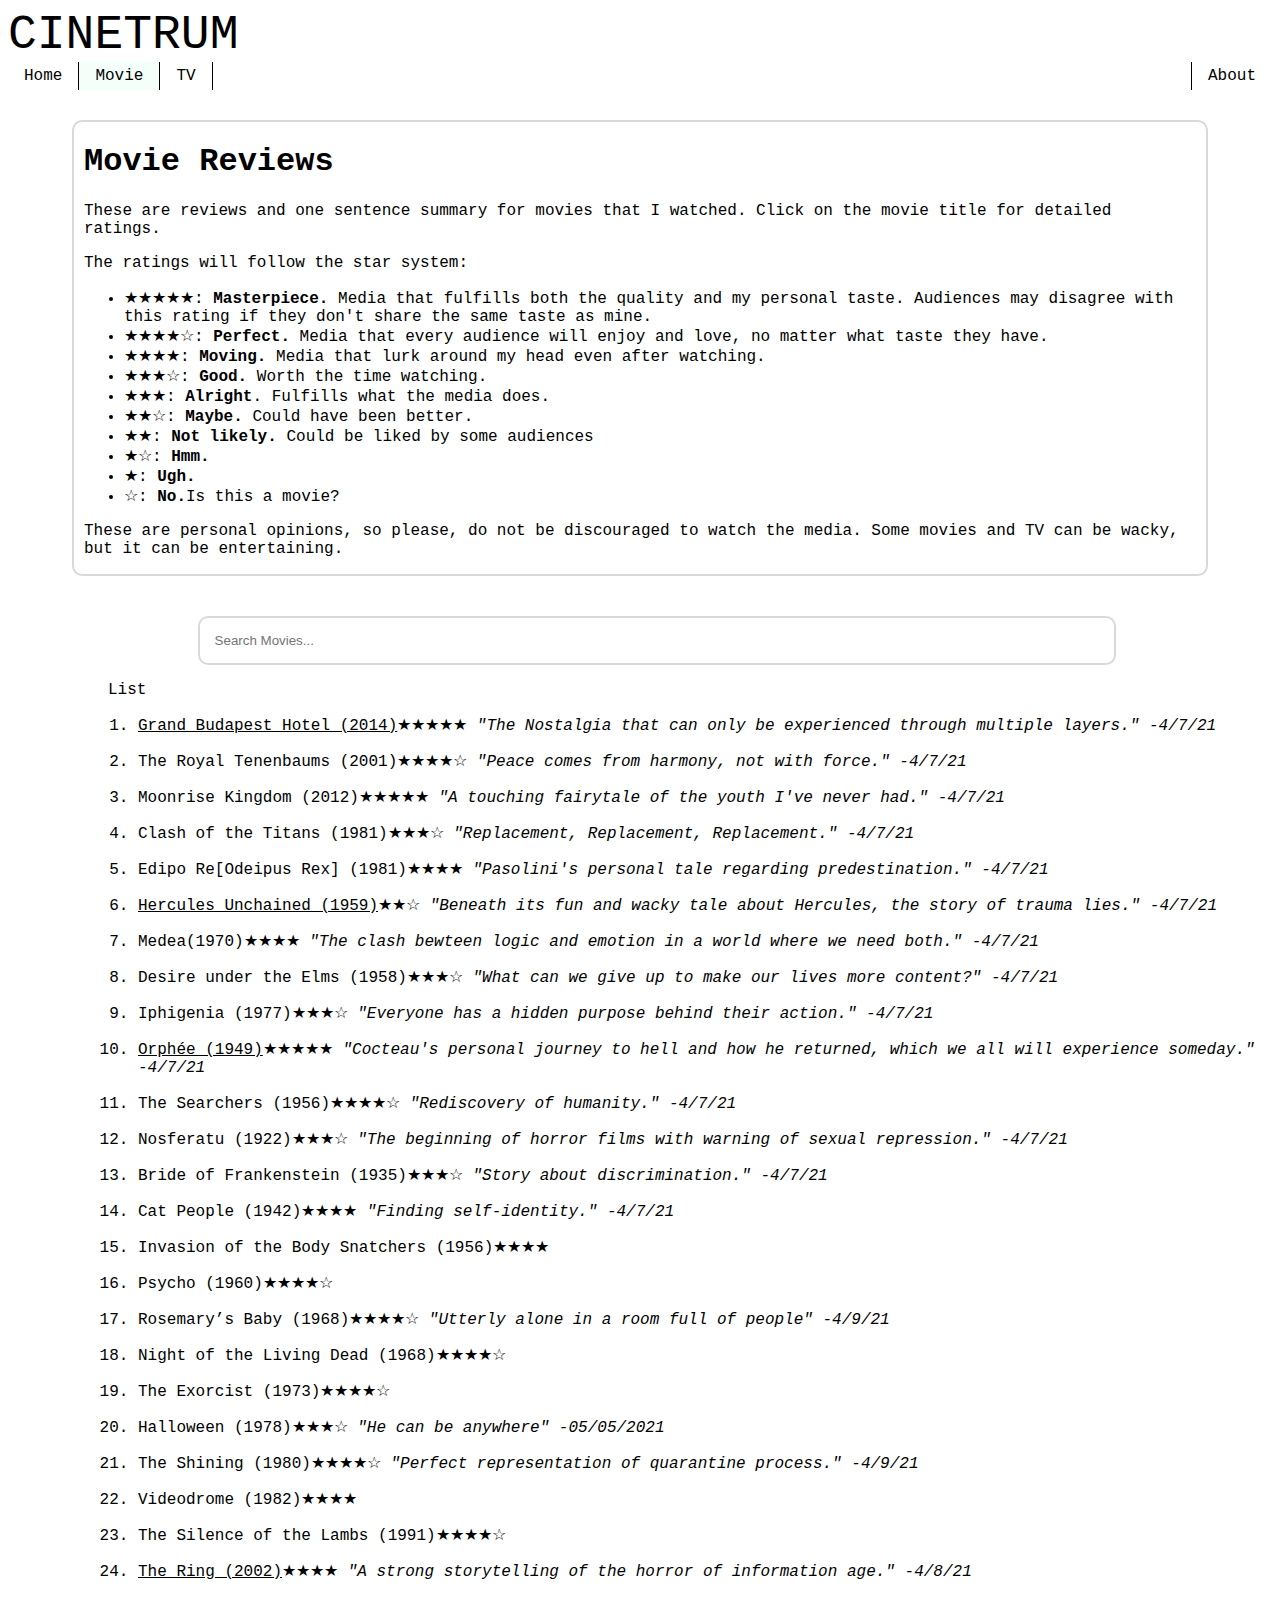
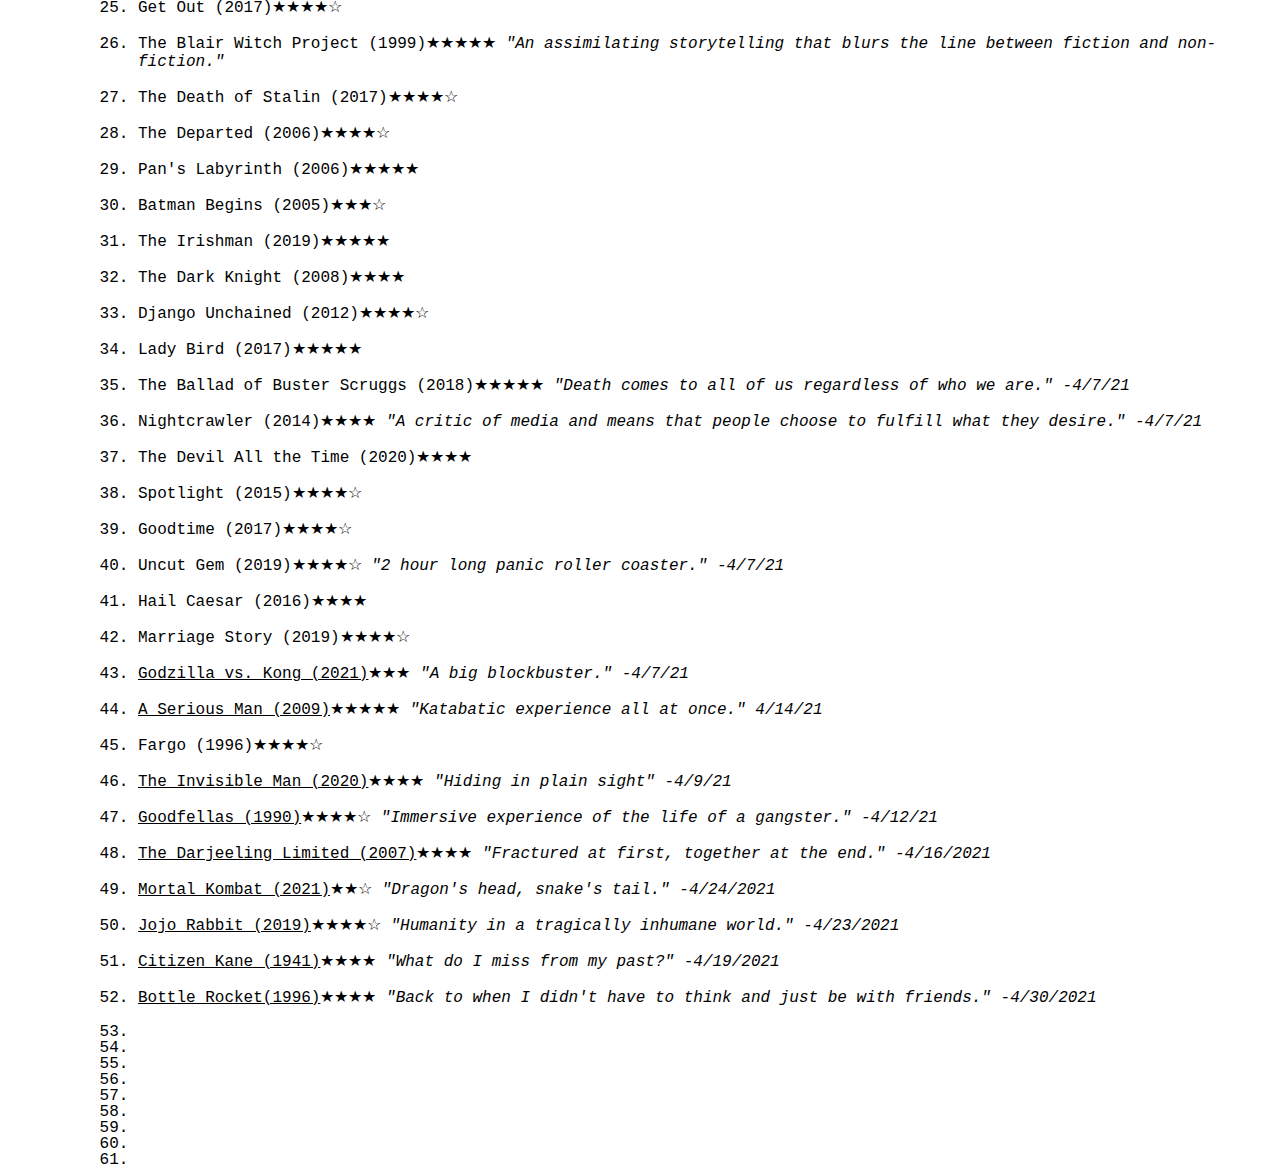
==== commit a1a7ad9d: "Update movie.html" ====
--- a/movie.html
+++ b/movie.html
@@ -85,7 +85,7 @@
       <li>The Exorcist (1973)<p.oneSentenceReview>&#9733;&#9733;&#9733;&#9733;&#9734;
                     <i></i></p></li>
       <li>Halloween (1978)<p.oneSentenceReview>&#9733;&#9733;&#9733;&#9734;
-                    <i></i></p></li>
+                    <i>"He can be anywhere" -05/05/2021</i></p></li>
       <li>The Shining (1980)<p.oneSentenceReview>&#9733;&#9733;&#9733;&#9733;&#9734;
                     <i>"Perfect representation of quarantine process." -4/9/21</i></p></li>
       <li>Videodrome (1982)<p.oneSentenceReview>&#9733;&#9733;&#9733;&#9733;
